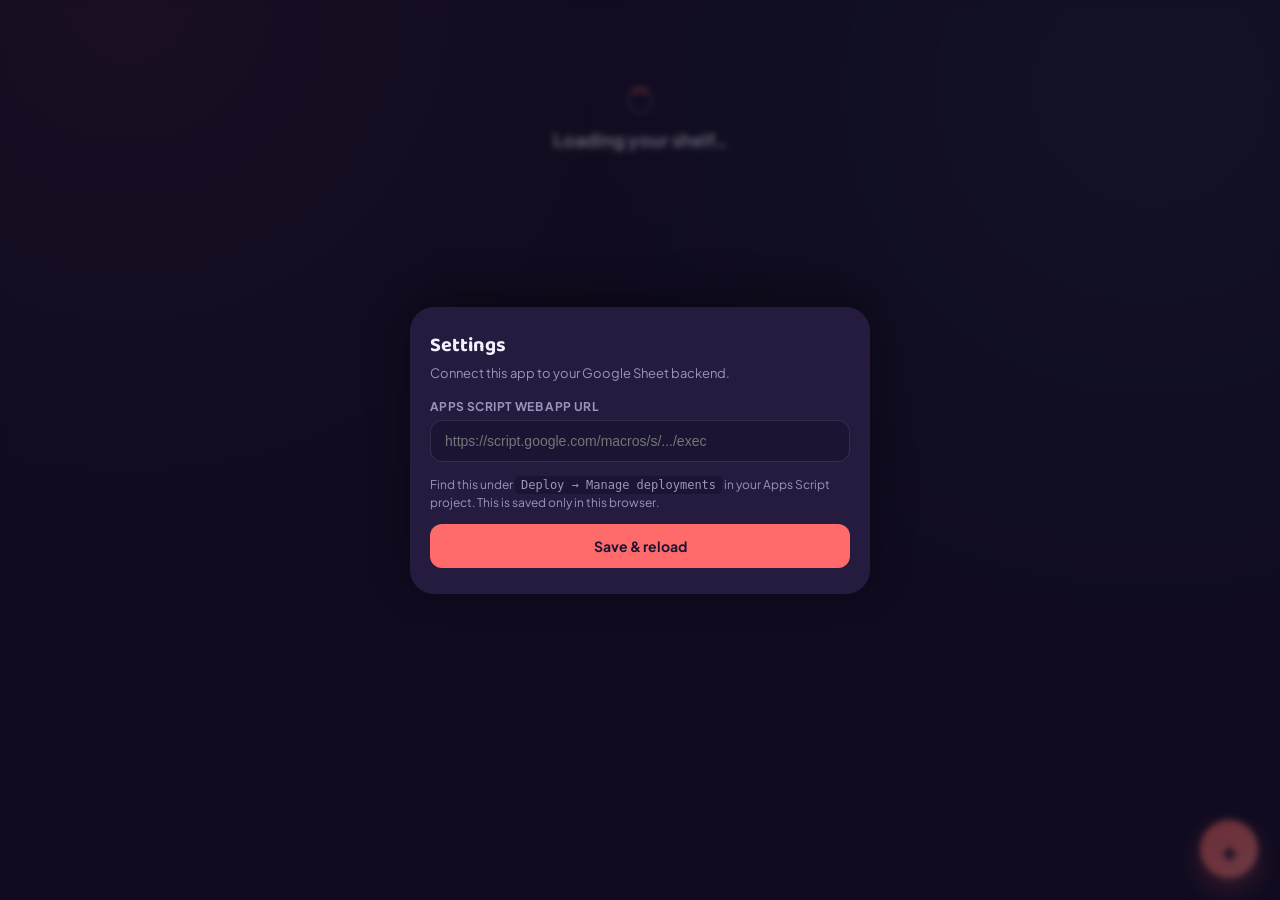
==== index.html @ b7752b21 "Add files via upload" ====
<!DOCTYPE html>
<html lang="en">
<head>
<meta charset="UTF-8">
<meta name="viewport" content="width=device-width, initial-scale=1.0, maximum-scale=1">
<title>Shelf — Manga Tracker</title>
<link rel="preconnect" href="https://fonts.googleapis.com">
<link href="https://fonts.googleapis.com/css2?family=Baloo+2:wght@600;700;800&family=Plus+Jakarta+Sans:wght@400;500;600;700&family=Space+Mono:wght@400;700&display=swap" rel="stylesheet">
<style>
  :root{
    --ink:#1B1533;
    --surface:#241B3F;
    --surface-2:#2E2251;
    --coral:#FF6B6B;
    --gold:#FFD166;
    --teal:#4ECDC4;
    --lavender:#A78BFA;
    --paper:#F4F1FF;
    --muted:#9C93BE;
    --danger:#FF6B6B;
    --radius:20px;
    --radius-sm:12px;
    --shadow: 0 8px 24px rgba(10, 6, 30, 0.35);
  }
  *{box-sizing:border-box;}
  html,body{margin:0;padding:0;}
  body{
    background:
      radial-gradient(circle at 10% 0%, rgba(255,107,107,0.10), transparent 40%),
      radial-gradient(circle at 90% 10%, rgba(78,205,196,0.10), transparent 40%),
      var(--ink);
    color:var(--paper);
    font-family:'Plus Jakarta Sans', sans-serif;
    min-height:100vh;
    -webkit-font-smoothing:antialiased;
  }
  .display{font-family:'Baloo 2', sans-serif;}
  .mono{font-family:'Space Mono', monospace;}

  a{color:inherit;}
  button{font-family:inherit;}
  ::selection{background:var(--coral); color:var(--ink);}

  /* ---------- Main grid ---------- */
  main{ max-width:1280px; margin:0 auto; padding:28px 20px 20px; }
  .count-line{ color:var(--muted); font-size:13px; margin:6px 2px 16px; }

  .grid{
    display:grid;
    grid-template-columns:repeat(auto-fill, minmax(160px, 1fr));
    gap:18px;
  }

  .card{
    position:relative;
    background:var(--surface);
    border-radius:var(--radius);
    overflow:hidden;
    box-shadow:var(--shadow);
    cursor:pointer;
    transition: transform .16s ease, box-shadow .16s ease;
    border:1px solid rgba(255,255,255,0.04);
  }
  .card:hover{ transform:translateY(-4px); box-shadow:0 14px 30px rgba(10,6,30,0.5); }

  .cover-wrap{ position:relative; aspect-ratio:2/3; background:var(--surface-2); overflow:hidden; }
  .cover-wrap img{ width:100%; height:100%; object-fit:cover; display:block; }
  .cover-fallback{
    width:100%; height:100%; display:flex; align-items:center; justify-content:center;
    font-size:13px; color:var(--muted); text-align:center; padding:10px;
  }

  /* Folded corner status ribbon */
  .ribbon{
    position:absolute; top:10px; left:-6px; z-index:2;
    padding:4px 12px 4px 14px; font-size:11px; font-weight:700; letter-spacing:0.3px;
    color:var(--ink); border-radius:0 6px 6px 0;
    box-shadow:0 3px 8px rgba(0,0,0,0.3);
    text-transform:uppercase;
  }
  .ribbon::after{
    content:''; position:absolute; left:0; top:100%;
    border-width:6px 6px 0 0; border-style:solid;
    border-color: rgba(0,0,0,0.35) transparent transparent transparent;
  }

  /* Progress pill */
  .progress-pill{
    position:absolute; right:8px; bottom:8px; z-index:2;
    background:rgba(27,21,51,0.88); backdrop-filter:blur(4px);
    border-radius:999px; padding:5px 10px;
    font-size:12px; font-weight:700; color:var(--paper);
    display:flex; align-items:center; gap:5px;
    border:1px solid rgba(255,255,255,0.1);
  }
  .progress-pill .cur{ color:var(--gold); }
  .progress-pill .sep{ color:var(--muted); }

  /* Last-updated badge */
  .updated-tag{
    position:absolute; top:8px; right:8px; z-index:2;
    background:rgba(27,21,51,0.75); backdrop-filter:blur(4px);
    border-radius:999px; padding:4px 9px;
    font-size:10.5px; font-weight:600; color:var(--muted);
    border:1px solid rgba(255,255,255,0.08);
  }

  /* New-chapter glow — signature element. When a manga has an unread
     chapter waiting (Latest Chapter ahead of Current Chapter), the
     whole card gets a soft gold halo that breathes gently, plus a
     slow diagonal light sweep drifting across the artwork. */
  .card.has-new{
    animation: halo-pulse 3.2s ease-in-out infinite;
  }
  @keyframes halo-pulse{
    0%, 100%{ box-shadow: var(--shadow), 0 0 0 2px rgba(255,209,102,0.55), 0 0 18px 2px rgba(255,209,102,0.25); }
    50%{ box-shadow: var(--shadow), 0 0 0 2px rgba(255,209,102,0.85), 0 0 30px 8px rgba(255,209,102,0.45); }
  }
  .cover-wrap.has-new::after{
    content:'';
    position:absolute; inset:0; z-index:2;
    background: linear-gradient(115deg, transparent 40%, rgba(255,255,255,0.35) 50%, transparent 60%);
    background-size: 250% 250%;
    animation: sweep 3.2s ease-in-out infinite;
    mix-blend-mode: overlay;
  }
  @keyframes sweep{
    0%{ background-position: 200% 0%; }
    60%, 100%{ background-position: -50% 0%; }
  }

  .card-body{ padding:12px 12px 14px; }
  .card-title{ font-size:14px; font-weight:600; line-height:1.3; margin:0 0 4px;
    display:-webkit-box; -webkit-line-clamp:2; -webkit-box-orient:vertical; overflow:hidden; }
  .card-meta{ font-size:11.5px; color:var(--muted); display:flex; align-items:center; gap:6px; }

  @media (prefers-reduced-motion: reduce){
    .card, .card.has-new, .cover-wrap.has-new::after{ transition:none; animation:none; }
  }

  /* ---------- Empty / loading / error states ---------- */
  .state{
    grid-column:1/-1; text-align:center; padding:60px 20px; color:var(--muted);
  }
  .state h3{ color:var(--paper); font-size:18px; margin:14px 0 6px; }
  .state p{ font-size:14px; max-width:360px; margin:0 auto; }
  .spinner{
    width:26px; height:26px; border-radius:999px;
    border:3px solid rgba(255,255,255,0.15); border-top-color:var(--coral);
    animation:spin .7s linear infinite; margin:0 auto;
  }
  @keyframes spin{ to{ transform:rotate(360deg); } }

  /* ---------- FAB ---------- */
  .fab-stack{
    position:fixed; right:22px; bottom:22px; z-index:50;
    display:flex; flex-direction:column; align-items:center; gap:12px;
  }
  .fab{
    width:58px; height:58px; border-radius:999px; border:none;
    background:linear-gradient(135deg, var(--coral), #ff8a8a);
    color:var(--ink); font-size:28px; font-weight:800;
    display:flex; align-items:center; justify-content:center;
    cursor:pointer; box-shadow:0 10px 26px rgba(255,107,107,0.45);
    transition: transform .2s ease;
  }
  .fab:hover{ transform:scale(1.06); }
  .fab:active{ transform:scale(0.96); }
  .fab-stack.open .fab{ transform:rotate(45deg); }
  .fab-stack.open .fab:hover{ transform:rotate(45deg) scale(1.06); }

  .fab-sub{
    width:46px; height:46px; border-radius:999px; border:none;
    background:var(--surface-2); color:var(--paper);
    display:flex; align-items:center; justify-content:center;
    cursor:pointer; box-shadow:var(--shadow);
    opacity:0; transform:translateY(14px) scale(0.7);
    pointer-events:none; transition: all .18s ease;
  }
  .fab-sub:hover{ background:var(--lavender); color:var(--ink); }
  .fab-sub-add{ background:var(--coral); color:var(--ink); }
  .fab-sub-add:hover{ background:#ff8a8a; color:var(--ink); }
  .fab-stack.open .fab-sub{ opacity:1; transform:translateY(0) scale(1); pointer-events:auto; }
  .fab-stack.open #fabAdd{ transition-delay:.02s; }
  .fab-stack.open #fabReload{ transition-delay:.06s; }
  .fab-stack.open #fabSettings{ transition-delay:.1s; }

  /* ---------- Modal / drawer shared ---------- */
  .overlay{
    position:fixed; inset:0; background:rgba(10,6,20,0.6); backdrop-filter:blur(3px);
    z-index:100; display:flex; align-items:flex-end; justify-content:center;
    opacity:0; pointer-events:none; transition:opacity .2s ease;
  }
  .overlay.open{ opacity:1; pointer-events:auto; }
  @media (min-width:640px){ .overlay{ align-items:center; } }

  .sheet{
    background:var(--surface); width:100%; max-width:460px;
    border-radius:24px 24px 0 0; padding:22px 20px 26px;
    transform:translateY(30px); transition:transform .22s ease;
    max-height:88vh; overflow-y:auto;
    box-shadow:0 -10px 40px rgba(0,0,0,0.4);
  }
  @media (min-width:640px){ .sheet{ border-radius:24px; transform:translateY(10px); } }
  .overlay.open .sheet{ transform:translateY(0); }

  .sheet-handle{ width:40px; height:4px; background:rgba(255,255,255,0.15); border-radius:99px; margin:0 auto 16px; }
  @media (min-width:640px){ .sheet-handle{ display:none; } }

  .sheet h2{ font-family:'Baloo 2', sans-serif; font-size:20px; margin:0 0 4px; }
  .sheet .sub{ color:var(--muted); font-size:13px; margin:0 0 18px; }

  .field{ margin-bottom:14px; }
  .field label{ font-size:12px; font-weight:700; color:var(--muted); text-transform:uppercase; letter-spacing:0.4px; display:block; margin-bottom:6px; }
  .field input, .field select{
    width:100%; padding:12px 14px; border-radius:var(--radius-sm);
    border:1px solid rgba(255,255,255,0.1); background:var(--ink); color:var(--paper);
    font-size:14px; outline:none;
  }
  .field input:focus, .field select:focus{ border-color:var(--teal); }

  .btn{
    width:100%; padding:13px; border-radius:var(--radius-sm); border:none;
    font-weight:700; font-size:14px; cursor:pointer; transition:transform .12s ease, opacity .12s ease;
  }
  .btn:active{ transform:scale(0.98); }
  .btn-primary{ background:var(--coral); color:var(--ink); }
  .btn-ghost{ background:transparent; color:var(--muted); margin-top:8px; }
  .btn:disabled{ opacity:0.5; cursor:not-allowed; }
  .btn.loading{ position:relative; color:transparent !important; }
  .btn.loading::after{
    content:''; position:absolute; left:50%; top:50%; width:16px; height:16px; margin:-8px 0 0 -8px;
    border-radius:999px; border:2px solid rgba(0,0,0,0.25); border-top-color:var(--ink);
    animation:spin .6s linear infinite;
  }

  .inline-msg{ font-size:12.5px; padding:10px 12px; border-radius:10px; margin-bottom:14px; }
  .inline-msg.error{ background:rgba(255,107,107,0.12); color:#ffb3b3; border:1px solid rgba(255,107,107,0.3); }
  .inline-msg.info{ background:rgba(78,205,196,0.12); color:#a9ecE6; border:1px solid rgba(78,205,196,0.25); }

  /* Detail drawer specifics */
  .detail-head{ display:flex; gap:14px; margin-bottom:18px; }
  .detail-cover{ width:80px; height:120px; border-radius:12px; object-fit:cover; background:var(--surface-2); flex-shrink:0; }
  .detail-title{ font-size:17px; font-weight:700; margin:0 0 6px; }
  .detail-link{ font-size:12.5px; color:var(--teal); text-decoration:none; word-break:break-all; }

  .stepper{
    display:flex; align-items:center; justify-content:center; gap:16px;
    background:var(--ink); border-radius:16px; padding:16px; margin-bottom:14px;
  }
  .step-btn{
    width:44px; height:44px; border-radius:999px; border:none; background:var(--surface-2); color:var(--paper);
    font-size:20px; font-weight:700; cursor:pointer; display:flex; align-items:center; justify-content:center;
    transition: background .12s ease, transform .1s ease;
  }
  .step-btn:hover:not(:disabled){ background:var(--lavender); color:var(--ink); }
  .step-btn:active:not(:disabled){ transform:scale(0.92); }
  .step-btn:disabled{ opacity:0.3; cursor:not-allowed; }
  .step-value{ text-align:center; }
  .step-value input{
    width:64px; text-align:center; background:transparent; border:none; color:var(--gold);
    font-family:'Space Mono', monospace; font-size:26px; font-weight:700; outline:none;
    -moz-appearance:textfield;
  }
  .step-value input::-webkit-outer-spin-button,
  .step-value input::-webkit-inner-spin-button{
    -webkit-appearance:none; margin:0;
  }
  .step-value .of{ color:var(--muted); font-family:'Space Mono', monospace; font-size:15px; }
  .caught-up-tag{ text-align:center; font-size:12px; color:var(--gold); font-weight:700; margin-bottom:14px; display:none; align-items:center; justify-content:center; gap:5px; }
  .caught-up-tag.show{ display:flex; }

  .status-grid{ display:grid; grid-template-columns:repeat(2,1fr); gap:8px; margin-bottom:18px; }
  .status-opt{
    padding:10px; border-radius:12px; text-align:center; font-size:12.5px; font-weight:700;
    background:var(--ink); border:1px solid rgba(255,255,255,0.06); cursor:pointer; color:var(--muted);
  }
  .status-opt.active{ color:var(--ink); }

  /* Toast */
  .toast{
    position:fixed; left:50%; bottom:24px; transform:translate(-50%, 20px);
    background:var(--paper); color:var(--ink); padding:12px 20px; border-radius:999px;
    font-size:13.5px; font-weight:600; box-shadow:0 10px 26px rgba(0,0,0,0.35);
    z-index:200; opacity:0; pointer-events:none; transition:all .25s ease;
  }
  .toast.show{ opacity:1; transform:translate(-50%, 0); }

  .settings-note{ font-size:12px; color:var(--muted); line-height:1.5; }
  .settings-note code{ background:var(--ink); padding:2px 6px; border-radius:5px; }
</style>
</head>
<body>

<main>
  <div class="grid" id="grid">
    <div class="state"><div class="spinner"></div><h3>Loading your shelf…</h3></div>
  </div>
</main>

<div class="fab-stack" id="fabStack">
  <button class="fab-sub" id="fabSettings" title="Settings">
    <svg width="18" height="18" viewBox="0 0 24 24" fill="none" stroke="currentColor" stroke-width="2"><circle cx="12" cy="12" r="3"/><path d="M19.4 15a1.65 1.65 0 00.33 1.82l.06.06a2 2 0 11-2.83 2.83l-.06-.06a1.65 1.65 0 00-1.82-.33 1.65 1.65 0 00-1 1.51V21a2 2 0 01-4 0v-.09A1.65 1.65 0 009 19.4a1.65 1.65 0 00-1.82.33l-.06.06a2 2 0 11-2.83-2.83l.06-.06A1.65 1.65 0 004.6 15a1.65 1.65 0 00-1.51-1H3a2 2 0 010-4h.09A1.65 1.65 0 004.6 9a1.65 1.65 0 00-.33-1.82l-.06-.06a2 2 0 112.83-2.83l.06.06A1.65 1.65 0 009 4.6a1.65 1.65 0 001-1.51V3a2 2 0 014 0v.09A1.65 1.65 0 0015 4.6a1.65 1.65 0 001.82-.33l.06-.06a2 2 0 112.83 2.83l-.06.06A1.65 1.65 0 0019.4 9c.36.14.68.36.95.63"/></svg>
  </button>
  <button class="fab-sub" id="fabReload" title="Reload">
    <svg width="18" height="18" viewBox="0 0 24 24" fill="none" stroke="currentColor" stroke-width="2"><path d="M23 4v6h-6"/><path d="M1 20v-6h6"/><path d="M3.51 9a9 9 0 0114.85-3.36L23 10M1 14l4.64 4.36A9 9 0 0020.49 15"/></svg>
  </button>
  <button class="fab-sub fab-sub-add" id="fabAdd" title="Add manga">
    <svg width="20" height="20" viewBox="0 0 24 24" fill="none" stroke="currentColor" stroke-width="2.5"><line x1="12" y1="5" x2="12" y2="19"/><line x1="5" y1="12" x2="19" y2="12"/></svg>
  </button>
  <button class="fab" id="mainFab" title="Menu">+</button>
</div>

<!-- Add Manga Sheet -->
<div class="overlay" id="addOverlay">
  <div class="sheet">
    <div class="sheet-handle"></div>
    <h2 class="display">Add to shelf</h2>
    <p class="sub">Paste the manga's page URL — title, cover, and latest chapter fill in automatically.</p>
    <div id="addError"></div>
    <div class="field">
      <label>Manga URL</label>
      <input id="addUrlInput" type="url" placeholder="https://example.com/manga/title">
    </div>
    <button class="btn btn-primary" id="addSubmitBtn">Add manga</button>
    <button class="btn btn-ghost" id="addCancelBtn">Cancel</button>
  </div>
</div>

<!-- Detail Sheet -->
<div class="overlay" id="detailOverlay">
  <div class="sheet">
    <div class="sheet-handle"></div>
    <div class="detail-head">
      <img class="detail-cover" id="detailCover" src="" alt="">
      <div>
        <h2 class="detail-title" id="detailTitle"></h2>
        <div class="card-meta" id="detailMeta" style="margin-bottom:8px;"></div>
        <a class="detail-link" id="detailLink" href="#" target="_blank" rel="noopener">Open source page ↗</a>
      </div>
    </div>

    <div class="caught-up-tag" id="caughtUpTag">
      <svg width="14" height="14" viewBox="0 0 24 24" fill="none" stroke="currentColor" stroke-width="3" stroke-linecap="round" stroke-linejoin="round"><polyline points="20 6 9 17 4 12"/></svg>
      All caught up
    </div>

    <div class="stepper">
      <button class="step-btn" id="decBtn">−</button>
      <div class="step-value">
        <input id="curInput" class="mono" type="number" min="0" inputmode="numeric">
        <div class="of mono" id="ofLatest">/ 0</div>
      </div>
      <button class="step-btn" id="incBtn">+</button>
    </div>

    <div class="field" style="margin-bottom:10px;">
      <label>Status</label>
      <div class="status-grid" id="statusGrid"></div>
    </div>

    <div id="detailMsg"></div>
    <button class="btn btn-ghost" id="detailCloseBtn">Close</button>
  </div>
</div>

<!-- Settings Sheet -->
<div class="overlay" id="settingsOverlay">
  <div class="sheet">
    <div class="sheet-handle"></div>
    <h2 class="display">Settings</h2>
    <p class="sub">Connect this app to your Google Sheet backend.</p>
    <div class="field">
      <label>Apps Script Web App URL</label>
      <input id="apiUrlInput" type="url" placeholder="https://script.google.com/macros/s/.../exec">
    </div>
    <p class="settings-note">Find this under <code>Deploy → Manage deployments</code> in your Apps Script project. This is saved only in this browser.</p>
    <button class="btn btn-primary" id="saveApiBtn">Save & reload</button>
    <button class="btn btn-ghost" id="settingsCloseBtn">Close</button>
  </div>
</div>

<div class="toast" id="toast"></div>

<script>
/* ============ Config ============ */
const STORAGE_KEY = 'shelf_api_url';
let API_URL = localStorage.getItem(STORAGE_KEY) || '';

const STATUS_COLORS = {
  'reading':   { bg: 'var(--coral)',    key:'reading'   },
  'completed': { bg: 'var(--gold)',     key:'completed' },
  'on hold':   { bg: 'var(--lavender)', key:'on hold'   },
  'dropped':   { bg: '#6b6280',         key:'dropped'   },
  'plan to read': { bg: 'var(--teal)',  key:'plan to read' },
};
const STATUS_ORDER = ['reading','plan to read','on hold','completed','dropped'];
function statusColor(status){
  const key = (status || '').toLowerCase().trim();
  return STATUS_COLORS[key]?.bg || '#6b6280';
}
function statusLabel(status){
  return (status || 'Unsorted').trim() || 'Unsorted';
}

/* ============ State ============ */
let allManga = [];
let currentDetailId = null;

/* ============ DOM refs ============ */
const grid = document.getElementById('grid');
const toast = document.getElementById('toast');

/* ============ Helpers ============ */
function showToast(msg){
  toast.textContent = msg;
  toast.classList.add('show');
  clearTimeout(showToast._t);
  showToast._t = setTimeout(()=> toast.classList.remove('show'), 2600);
}

function escapeHtml(str){
  return (str ?? '').toString().replace(/[&<>"']/g, c => ({'&':'&amp;','<':'&lt;','>':'&gt;','"':'&quot;',"'":'&#39;'}[c]));
}

function formatRelativeTime(value){
  if(!value) return '';
  const then = new Date(value);
  if(isNaN(then.getTime())) return '';
  const diffMs = Date.now() - then.getTime();
  const mins = Math.floor(diffMs / 60000);
  if(mins < 1) return 'just now';
  if(mins < 60) return `${mins}m ago`;
  const hrs = Math.floor(mins / 60);
  if(hrs < 24) return `${hrs}h ago`;
  const days = Math.floor(hrs / 24);
  if(days < 7) return `${days}d ago`;
  return then.toLocaleDateString(undefined, { month:'short', day:'numeric' });
}

async function apiGet(){
  const res = await fetch(API_URL, { method:'GET' });
  const json = await res.json();
  if(!json.success) throw new Error(json.error || 'Failed to load data');
  return json.data;
}

async function apiPost(payload){
  const res = await fetch(API_URL, {
    method:'POST',
    headers:{ 'Content-Type':'text/plain;charset=utf-8' },
    body: JSON.stringify(payload)
  });
  const json = await res.json();
  if(!json.success) throw new Error(json.error || 'Request failed');
  return json.data;
}

/* ============ Rendering ============ */
function render(){
  const filtered = allManga;

  if(filtered.length === 0){
    grid.innerHTML = `<div class="state">
      <div style="font-size:36px;">🗂️</div>
      <h3>Your shelf is empty</h3>
      <p>Tap the + button to add your first manga by pasting its URL.</p>
    </div>`;
    return;
  }

  grid.innerHTML = filtered.map(cardHtml).join('');
  grid.querySelectorAll('.card').forEach(el => {
    el.addEventListener('click', () => openDetail(el.dataset.id));
  });
}

function cardHtml(m){
  const id = m['ID'];
  const title = m['Title'] || 'Untitled';
  const cover = m['Cover Image URL'] || '';
  const status = statusLabel(m['Status']);
  const cur = parseFloat(m['Current Chapter']) || 0;
  const latest = parseFloat(m['Latest Chapter']) || 0;
  const hasNew = latest > 0 && latest > cur;
  const type = m['Type'] || '';
  const updatedLabel = formatRelativeTime(m['Last Updated']);

  return `
  <div class="card ${hasNew ? 'has-new' : ''}" data-id="${escapeHtml(id)}">
    <div class="cover-wrap ${hasNew ? 'has-new' : ''}">
      ${cover ? `<img src="${escapeHtml(cover)}" loading="lazy" alt="${escapeHtml(title)}" onerror="this.parentElement.innerHTML='<div class=\\'cover-fallback\\'>${escapeHtml(title)}</div>'">`
              : `<div class="cover-fallback">${escapeHtml(title)}</div>`}
      <div class="ribbon" style="background:${statusColor(status)}">${escapeHtml(status)}</div>
      ${updatedLabel ? `<div class="updated-tag">${escapeHtml(updatedLabel)}</div>` : ''}
      <div class="progress-pill mono"><span class="cur">${cur}</span><span class="sep">/</span><span>${latest || '?'}</span></div>
    </div>
    <div class="card-body">
      <p class="card-title">${escapeHtml(title)}</p>
      <div class="card-meta">${escapeHtml(type)}</div>
    </div>
  </div>`;
}

/* ============ Data loading ============ */
async function loadData(showSpinner = true){
  if(!API_URL){ openSettings(true); return; }
  if(showSpinner){
    grid.innerHTML = `<div class="state"><div class="spinner"></div><h3>Loading your shelf…</h3></div>`;
  }
  try{
    allManga = await apiGet();
    render();
  }catch(err){
    grid.innerHTML = `<div class="state">
      <div style="font-size:36px;">⚠️</div>
      <h3>Couldn't load your shelf</h3>
      <p>${escapeHtml(err.message)}. Check your Web App URL in Settings and try again.</p>
    </div>`;
  }
}

/* ============ Add Manga ============ */
const addOverlay = document.getElementById('addOverlay');
const addUrlInput = document.getElementById('addUrlInput');
const addSubmitBtn = document.getElementById('addSubmitBtn');
const addError = document.getElementById('addError');

const fabStack = document.getElementById('fabStack');

document.getElementById('mainFab').addEventListener('click', () => {
  fabStack.classList.toggle('open');
});

document.getElementById('fabAdd').addEventListener('click', () => {
  fabStack.classList.remove('open');
  addUrlInput.value = '';
  addError.innerHTML = '';
  addOverlay.classList.add('open');
  setTimeout(()=>addUrlInput.focus(), 200);
});

document.getElementById('fabReload').addEventListener('click', () => {
  fabStack.classList.remove('open');
  loadData(true);
});

document.getElementById('fabSettings').addEventListener('click', () => {
  fabStack.classList.remove('open');
  openSettings(false);
});

// Tapping anywhere outside the stack closes it
document.addEventListener('click', (e) => {
  if(fabStack.classList.contains('open') && !fabStack.contains(e.target)){
    fabStack.classList.remove('open');
  }
});
document.getElementById('addCancelBtn').addEventListener('click', () => addOverlay.classList.remove('open'));
addOverlay.addEventListener('click', (e) => { if(e.target === addOverlay) addOverlay.classList.remove('open'); });

addSubmitBtn.addEventListener('click', async () => {
  const url = addUrlInput.value.trim();
  addError.innerHTML = '';
  if(!url){ addError.innerHTML = `<div class="inline-msg error">Paste a manga URL first.</div>`; return; }

  addSubmitBtn.classList.add('loading');
  addSubmitBtn.disabled = true;
  try{
    await apiPost({ action:'addManga', url });
    addOverlay.classList.remove('open');
    showToast('Added to your shelf');
    await loadData(false);
  }catch(err){
    addError.innerHTML = `<div class="inline-msg error">${escapeHtml(err.message)}</div>`;
  }finally{
    addSubmitBtn.classList.remove('loading');
    addSubmitBtn.disabled = false;
  }
});

/* ============ Detail / Progress ============ */
const detailOverlay = document.getElementById('detailOverlay');
const curInput = document.getElementById('curInput');
const ofLatest = document.getElementById('ofLatest');
const decBtn = document.getElementById('decBtn');
const incBtn = document.getElementById('incBtn');
const caughtUpTag = document.getElementById('caughtUpTag');
const statusGrid = document.getElementById('statusGrid');
const detailMsg = document.getElementById('detailMsg');

function openDetail(id){
  const m = allManga.find(x => x['ID'].toString() === id.toString());
  if(!m) return;
  currentDetailId = m['ID'];

  document.getElementById('detailCover').src = m['Cover Image URL'] || '';
  document.getElementById('detailTitle').textContent = m['Title'] || 'Untitled';
  document.getElementById('detailMeta').textContent = m['Type'] || '';
  const link = document.getElementById('detailLink');
  link.href = m['URL'] || '#';

  const cur = parseFloat(m['Current Chapter']) || 0;
  const latest = parseFloat(m['Latest Chapter']) || 0;
  curInput.value = cur;
  curInput.dataset.latest = latest;
  ofLatest.textContent = `/ ${latest || '?'}`;
  updateCaughtUpTag(cur, latest);
  incBtn.disabled = latest > 0 && cur >= latest;
  decBtn.disabled = cur <= 0;

  renderStatusGrid(statusLabel(m['Status']));
  detailMsg.innerHTML = '';
  detailOverlay.classList.add('open');
}

function updateCaughtUpTag(cur, latest){
  caughtUpTag.classList.toggle('show', latest > 0 && cur >= latest);
}

function renderStatusGrid(active){
  const options = ['Reading','Dropped','On Hold','Completed'];
  statusGrid.innerHTML = options.map(opt => {
    const isActive = opt.toLowerCase() === active.toLowerCase();
    return `<div class="status-opt ${isActive?'active':''}" data-status="${opt}" style="${isActive ? `background:${statusColor(opt)}`:''}">${opt}</div>`;
  }).join('');
  statusGrid.querySelectorAll('.status-opt').forEach(el => {
    el.addEventListener('click', () => updateStatus(el.dataset.status));
  });
}

async function updateStatus(newStatus){
  const m = allManga.find(x => x['ID'] === currentDetailId);
  if(!m) return;
  try{
    await apiPost({ action:'updateStatus', id: currentDetailId, status: newStatus });
    m['Status'] = newStatus;
    renderStatusGrid(newStatus);
    render();
    showToast(`Marked as ${newStatus}`);
  }catch(err){
    detailMsg.innerHTML = `<div class="inline-msg error">${escapeHtml(err.message)}</div>`;
  }
}

async function pushProgress(payload){
  const m = allManga.find(x => x['ID'] === currentDetailId);
  detailMsg.innerHTML = '';
  try{
    const result = await apiPost({ action:'updateProgress', id: currentDetailId, ...payload });
    curInput.value = result.currentChapter;
    if(m) m['Current Chapter'] = result.currentChapter;
    updateCaughtUpTag(result.currentChapter, result.latestChapter);
    incBtn.disabled = result.latestChapter > 0 && result.currentChapter >= result.latestChapter;
    decBtn.disabled = result.currentChapter <= 0;
    render();
  }catch(err){
    detailMsg.innerHTML = `<div class="inline-msg error">${escapeHtml(err.message)}</div>`;
  }
}

decBtn.addEventListener('click', () => pushProgress({ delta:-1 }));
incBtn.addEventListener('click', () => pushProgress({ delta:1 }));
curInput.addEventListener('focus', () => curInput.select());
curInput.addEventListener('change', () => {
  const val = parseFloat(curInput.value);
  if(isNaN(val)) return;
  pushProgress({ currentChapter: val });
});

document.getElementById('detailCloseBtn').addEventListener('click', () => detailOverlay.classList.remove('open'));
detailOverlay.addEventListener('click', (e) => { if(e.target === detailOverlay) detailOverlay.classList.remove('open'); });

/* ============ Settings ============ */
const settingsOverlay = document.getElementById('settingsOverlay');
const apiUrlInput = document.getElementById('apiUrlInput');

function openSettings(forced){
  apiUrlInput.value = API_URL;
  settingsOverlay.classList.add('open');
  document.getElementById('settingsCloseBtn').style.display = forced ? 'none' : 'block';
}
document.getElementById('settingsCloseBtn').addEventListener('click', () => settingsOverlay.classList.remove('open'));
document.getElementById('saveApiBtn').addEventListener('click', () => {
  const val = apiUrlInput.value.trim();
  if(!val) return;
  localStorage.setItem(STORAGE_KEY, val);
  API_URL = val;
  settingsOverlay.classList.remove('open');
  loadData(true);
});

/* ============ Init ============ */
loadData(true);
</script>
</body>
</html>
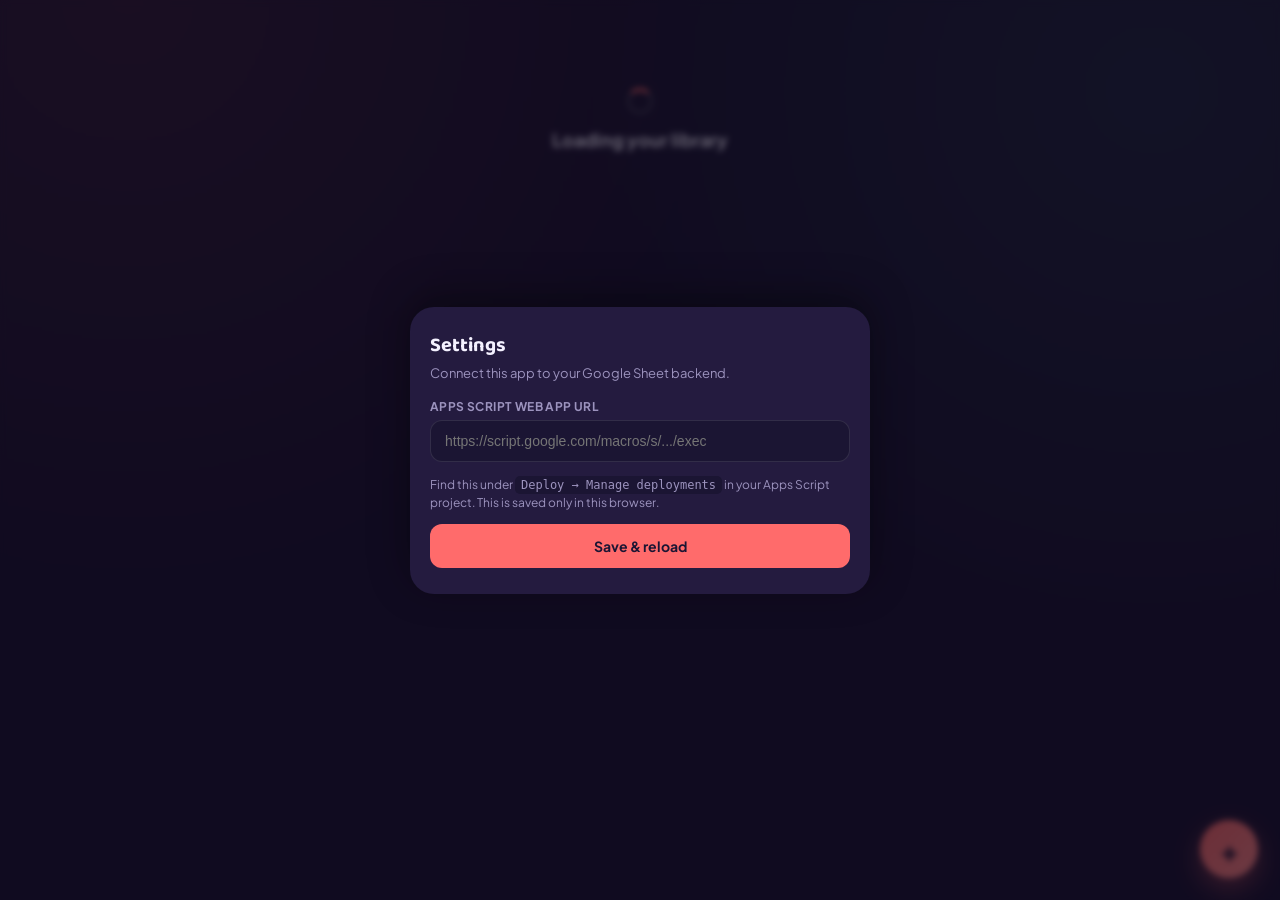
==== commit 07acecba: "Add files via upload" ====
--- a/index.html
+++ b/index.html
@@ -3,7 +3,7 @@
 <head>
 <meta charset="UTF-8">
 <meta name="viewport" content="width=device-width, initial-scale=1.0, maximum-scale=1">
-<title>Shelf — Manga Tracker</title>
+<title>Manga Tracker</title>
 <link rel="preconnect" href="https://fonts.googleapis.com">
 <link href="https://fonts.googleapis.com/css2?family=Baloo+2:wght@600;700;800&family=Plus+Jakarta+Sans:wght@400;500;600;700&family=Space+Mono:wght@400;700&display=swap" rel="stylesheet">
 <style>
@@ -294,7 +294,7 @@
 
 <main>
   <div class="grid" id="grid">
-    <div class="state"><div class="spinner"></div><h3>Loading your shelf…</h3></div>
+    <div class="state"><div class="spinner"></div><h3>Loading your library</h3></div>
   </div>
 </main>
 
@@ -315,7 +315,7 @@
 <div class="overlay" id="addOverlay">
   <div class="sheet">
     <div class="sheet-handle"></div>
-    <h2 class="display">Add to shelf</h2>
+    <h2 class="display">Add to library</h2>
     <p class="sub">Paste the manga's page URL — title, cover, and latest chapter fill in automatically.</p>
     <div id="addError"></div>
     <div class="field">
@@ -463,7 +463,7 @@
   if(filtered.length === 0){
     grid.innerHTML = `<div class="state">
       <div style="font-size:36px;">🗂️</div>
-      <h3>Your shelf is empty</h3>
+      <h3>Your library is empty</h3>
       <p>Tap the + button to add your first manga by pasting its URL.</p>
     </div>`;
     return;
@@ -506,7 +506,7 @@
 async function loadData(showSpinner = true){
   if(!API_URL){ openSettings(true); return; }
   if(showSpinner){
-    grid.innerHTML = `<div class="state"><div class="spinner"></div><h3>Loading your shelf…</h3></div>`;
+    grid.innerHTML = `<div class="state"><div class="spinner"></div><h3>Loading your library…</h3></div>`;
   }
   try{
     allManga = await apiGet();
@@ -514,7 +514,7 @@
   }catch(err){
     grid.innerHTML = `<div class="state">
       <div style="font-size:36px;">⚠️</div>
-      <h3>Couldn't load your shelf</h3>
+      <h3>Couldn't load your library</h3>
       <p>${escapeHtml(err.message)}. Check your Web App URL in Settings and try again.</p>
     </div>`;
   }
@@ -569,7 +569,7 @@
   try{
     await apiPost({ action:'addManga', url });
     addOverlay.classList.remove('open');
-    showToast('Added to your shelf');
+    showToast('Added to your library');
     await loadData(false);
   }catch(err){
     addError.innerHTML = `<div class="inline-msg error">${escapeHtml(err.message)}</div>`;
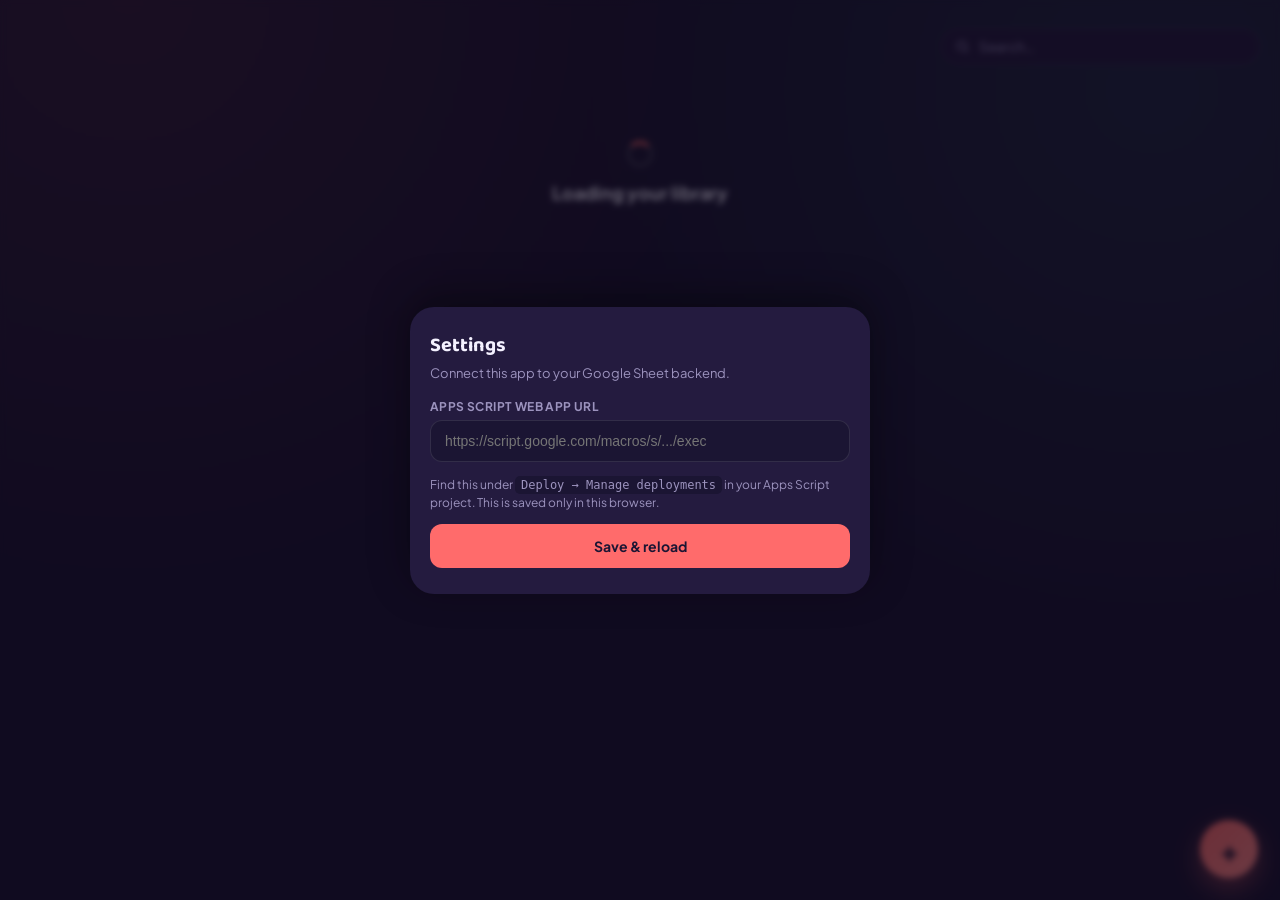
==== commit 53c5c51f: "Add files via upload" ====
--- a/index.html
+++ b/index.html
@@ -41,9 +41,91 @@
   button{font-family:inherit;}
   ::selection{background:var(--coral); color:var(--ink);}
 
+  /* ---------- Recently Updated (horizontal strip) ---------- */
+  .hot-section{
+    background:var(--surface); border-radius:var(--radius);
+    margin-bottom:22px; overflow:hidden; border:1px solid rgba(255,255,255,0.04);
+  }
+  .hot-header{
+    display:flex; align-items:center; gap:8px;
+    padding:12px 16px; background:var(--surface-2);
+  }
+  .hot-icon{ font-size:16px; }
+  .hot-title{ font-size:15px; font-weight:700; margin-right:auto; }
+  .hot-more{
+    background:none; border:none; color:var(--muted);
+    font-size:12.5px; font-weight:600; cursor:pointer; padding:4px 6px;
+  }
+  .hot-more:hover{ color:var(--paper); }
+
+  .hot-row{
+    display:grid;
+    grid-template-columns:repeat(auto-fill, minmax(130px, 1fr));
+    gap:14px; padding:16px;
+  }
+
+  .hot-card{
+    cursor:pointer;
+    border-radius:var(--radius);
+  }
+  .hot-cover{
+    width:100%; aspect-ratio:2/3; border-radius:var(--radius); overflow:hidden;
+    background:var(--surface-2); position:relative;
+    box-shadow:0 6px 16px rgba(0,0,0,0.3);
+    transition: transform .15s ease;
+  }
+  .hot-card:hover .hot-cover{ transform:translateY(-3px); }
+  .hot-cover img{ width:100%; height:100%; object-fit:cover; display:block; }
+  .hot-cover .cover-fallback{ font-size:11px; }
+  .hot-overlay{
+    position:absolute; left:0; right:0; bottom:0; z-index:2;
+    background:linear-gradient(to top, rgba(0,0,0,0.88) 15%, rgba(0,0,0,0.5) 55%, transparent);
+    padding:22px 9px 9px;
+  }
+  .hot-overlay-title{
+    color:var(--paper); font-size:12.5px; font-weight:700; line-height:1.25;
+    margin:0 0 3px;
+    display:-webkit-box; -webkit-line-clamp:2; -webkit-box-orient:vertical; overflow:hidden;
+  }
+  .hot-overlay-chapter{
+    color:var(--gold); font-size:11.5px; font-weight:700;
+  }
+  .hot-card.hot-hidden{ display:none; }
+
+  .filters{
+    display:flex; gap:8px; flex-wrap:wrap; align-items:center;
+    margin-bottom:4px;
+  }
+  .chip-row{ display:flex; gap:8px; flex-wrap:wrap; flex:1; }
+  .chip{
+    padding:7px 14px; border-radius:999px; font-size:13px; font-weight:600;
+    background:var(--surface); border:1px solid rgba(255,255,255,0.06);
+    color:var(--muted); cursor:pointer; white-space:nowrap;
+    transition: all .12s ease;
+    user-select:none;
+  }
+  .chip:hover{ color:var(--paper); }
+  .chip.active{ background:var(--paper); color:var(--ink); border-color:var(--paper); }
+  .chip .dot{ display:inline-block; width:7px; height:7px; border-radius:999px; margin-right:6px; }
+
+  .search-inline{
+    flex:1 1 220px; display:flex; align-items:center; gap:7px;
+    background:var(--surface); border:1px solid rgba(255,255,255,0.08);
+    border-radius:999px; padding:8px 14px; color:var(--muted);
+    width:auto; max-width:320px; min-width:0;
+  }
+  .search-inline:focus-within{ border-color:var(--teal); }
+  .search-inline svg{ flex-shrink:0; }
+  .search-inline input{
+    flex:1; min-width:0; background:none; border:none; outline:none;
+    color:var(--paper); font-size:13.5px; font-family:inherit;
+  }
+  .search-inline input::placeholder{ color:var(--muted); }
+
+  .count-line{ color:var(--muted); font-size:13px; margin:6px 2px 16px; }
+
   /* ---------- Main grid ---------- */
   main{ max-width:1280px; margin:0 auto; padding:28px 20px 20px; }
-  .count-line{ color:var(--muted); font-size:13px; margin:6px 2px 16px; }
 
   .grid{
     display:grid;
@@ -109,14 +191,14 @@
      chapter waiting (Latest Chapter ahead of Current Chapter), the
      whole card gets a soft gold halo that breathes gently, plus a
      slow diagonal light sweep drifting across the artwork. */
-  .card.has-new{
+  .card.has-new, .hot-card.has-new{
     animation: halo-pulse 3.2s ease-in-out infinite;
   }
   @keyframes halo-pulse{
     0%, 100%{ box-shadow: var(--shadow), 0 0 0 2px rgba(255,209,102,0.55), 0 0 18px 2px rgba(255,209,102,0.25); }
     50%{ box-shadow: var(--shadow), 0 0 0 2px rgba(255,209,102,0.85), 0 0 30px 8px rgba(255,209,102,0.45); }
   }
-  .cover-wrap.has-new::after{
+  .cover-wrap.has-new::after, .hot-cover.has-new::after{
     content:'';
     position:absolute; inset:0; z-index:2;
     background: linear-gradient(115deg, transparent 40%, rgba(255,255,255,0.35) 50%, transparent 60%);
@@ -135,7 +217,7 @@
   .card-meta{ font-size:11.5px; color:var(--muted); display:flex; align-items:center; gap:6px; }
 
   @media (prefers-reduced-motion: reduce){
-    .card, .card.has-new, .cover-wrap.has-new::after{ transition:none; animation:none; }
+    .card, .card.has-new, .hot-card.has-new, .cover-wrap.has-new::after, .hot-cover.has-new::after{ transition:none; animation:none; }
   }
 
   /* ---------- Empty / loading / error states ---------- */
@@ -226,6 +308,33 @@
   .btn:active{ transform:scale(0.98); }
   .btn-primary{ background:var(--coral); color:var(--ink); }
   .btn-ghost{ background:transparent; color:var(--muted); margin-top:8px; }
+  .btn-danger{ background:var(--danger); color:var(--ink); }
+
+  .delete-zone{ margin:4px 0 14px; text-align:center; }
+  .delete-link-btn{
+    background:none; border:none; color:var(--muted); font-size:12.5px; font-weight:600;
+    cursor:pointer; padding:6px 8px; text-decoration:underline; text-underline-offset:2px;
+  }
+  .delete-link-btn:hover{ color:var(--danger); }
+  .delete-confirm{
+    display:none; align-items:center; justify-content:center; gap:8px;
+    background:rgba(255,107,107,0.1); border:1px solid rgba(255,107,107,0.3);
+    border-radius:var(--radius-sm); padding:10px 12px; margin-top:4px;
+  }
+  .delete-confirm.open{ display:flex; }
+  .delete-confirm span{ font-size:12.5px; color:var(--paper); margin-right:auto; }
+  .delete-confirm button{
+    flex-shrink:0; border:none; border-radius:10px; padding:8px 12px;
+    font-size:12px; font-weight:700; cursor:pointer;
+  }
+  .delete-confirm-btn{ background:var(--danger); color:var(--ink); }
+  .delete-confirm-btn.loading{ position:relative; color:transparent !important; }
+  .delete-confirm-btn.loading::after{
+    content:''; position:absolute; left:50%; top:50%; width:12px; height:12px; margin:-6px 0 0 -6px;
+    border-radius:999px; border:2px solid rgba(0,0,0,0.25); border-top-color:var(--ink);
+    animation:spin .6s linear infinite;
+  }
+  .delete-cancel-btn{ background:var(--surface-2); color:var(--muted); }
   .btn:disabled{ opacity:0.5; cursor:not-allowed; }
   .btn.loading{ position:relative; color:transparent !important; }
   .btn.loading::after{
@@ -243,6 +352,32 @@
   .detail-cover{ width:80px; height:120px; border-radius:12px; object-fit:cover; background:var(--surface-2); flex-shrink:0; }
   .detail-title{ font-size:17px; font-weight:700; margin:0 0 6px; }
   .detail-link{ font-size:12.5px; color:var(--teal); text-decoration:none; word-break:break-all; }
+  .link-row{ display:flex; align-items:center; gap:8px; flex-wrap:wrap; }
+  .link-edit-btn{
+    background:none; border:none; color:var(--muted); font-size:11.5px; font-weight:600;
+    cursor:pointer; padding:2px 4px; text-decoration:underline; text-underline-offset:2px;
+  }
+  .link-edit-btn:hover{ color:var(--paper); }
+  .link-edit-form{ display:none; gap:8px; margin-top:6px; align-items:center; }
+  .link-edit-form.open{ display:flex; }
+  .link-edit-form input{
+    flex:1; min-width:0; padding:8px 10px; border-radius:10px;
+    border:1px solid rgba(255,255,255,0.1); background:var(--ink); color:var(--paper);
+    font-size:12.5px; outline:none;
+  }
+  .link-edit-form input:focus{ border-color:var(--teal); }
+  .link-edit-form button{
+    flex-shrink:0; border:none; border-radius:10px; padding:8px 12px;
+    font-size:12px; font-weight:700; cursor:pointer;
+  }
+  .link-save-btn{ background:var(--teal); color:var(--ink); }
+  .link-cancel-btn{ background:var(--surface-2); color:var(--muted); }
+  .link-save-btn.loading{ position:relative; color:transparent !important; }
+  .link-save-btn.loading::after{
+    content:''; position:absolute; left:50%; top:50%; width:12px; height:12px; margin:-6px 0 0 -6px;
+    border-radius:999px; border:2px solid rgba(0,0,0,0.25); border-top-color:var(--ink);
+    animation:spin .6s linear infinite;
+  }
 
   .stepper{
     display:flex; align-items:center; justify-content:center; gap:16px;
@@ -288,11 +423,52 @@
 
   .settings-note{ font-size:12px; color:var(--muted); line-height:1.5; }
   .settings-note code{ background:var(--ink); padding:2px 6px; border-radius:5px; }
+
+  /* ---------- Responsive: narrow viewports ---------- */
+  @media (max-width:680px){
+    main{ padding:20px 14px 16px; }
+    .grid{ grid-template-columns:repeat(auto-fill, minmax(128px, 1fr)); gap:12px; }
+    .card-body{ padding:9px 9px 11px; }
+    .card-title{ font-size:12.5px; }
+    .card-meta{ font-size:10.5px; }
+
+    .filters{ flex-direction:column; align-items:stretch; }
+    .chip-row{ width:100%; }
+    .search-inline{ flex:1 1 auto; width:100%; max-width:none; }
+
+    .hot-row{ grid-template-columns:repeat(auto-fill, minmax(105px, 1fr)); gap:10px; padding:12px; }
+
+    .fab-stack{ right:16px; bottom:16px; }
+  }
+
+  @media (max-width:380px){
+    .grid{ grid-template-columns:repeat(auto-fill, minmax(108px, 1fr)); gap:9px; }
+    .hot-row{ grid-template-columns:repeat(auto-fill, minmax(88px, 1fr)); gap:8px; }
+    .search-inline{ padding:7px 12px; }
+    .chip{ padding:6px 11px; font-size:12px; }
+  }
 </style>
 </head>
 <body>
 
 <main>
+  <section class="hot-section" id="hotSection" style="display:none;">
+    <div class="hot-header">
+      <span class="hot-icon">🔥</span>
+      <span class="hot-title display">Recently Updated</span>
+      <button class="hot-more" id="hotMoreBtn" style="display:none;">More »</button>
+    </div>
+    <div class="hot-row" id="hotRow"></div>
+  </section>
+
+  <div class="filters">
+    <div class="chip-row" id="statusChips"></div>
+    <div class="search-inline">
+      <svg width="15" height="15" viewBox="0 0 24 24" fill="none" stroke="currentColor" stroke-width="2"><circle cx="11" cy="11" r="7"/><line x1="21" y1="21" x2="16.65" y2="16.65"/></svg>
+      <input id="searchInput" type="text" placeholder="Search…">
+    </div>
+  </div>
+  <div class="count-line" id="countLine"></div>
   <div class="grid" id="grid">
     <div class="state"><div class="spinner"></div><h3>Loading your library</h3></div>
   </div>
@@ -336,7 +512,15 @@
       <div>
         <h2 class="detail-title" id="detailTitle"></h2>
         <div class="card-meta" id="detailMeta" style="margin-bottom:8px;"></div>
-        <a class="detail-link" id="detailLink" href="#" target="_blank" rel="noopener">Open source page ↗</a>
+        <div class="link-row">
+          <a class="detail-link" id="detailLink" href="#" target="_blank" rel="noopener">Open source page ↗</a>
+          <button class="link-edit-btn" id="linkEditBtn">Change link</button>
+        </div>
+        <div class="link-edit-form" id="linkEditForm">
+          <input id="linkEditInput" type="url" placeholder="https://...">
+          <button class="link-save-btn" id="linkSaveBtn">Save</button>
+          <button class="link-cancel-btn" id="linkCancelBtn">Cancel</button>
+        </div>
       </div>
     </div>
 
@@ -357,6 +541,15 @@
     <div class="field" style="margin-bottom:10px;">
       <label>Status</label>
       <div class="status-grid" id="statusGrid"></div>
+    </div>
+
+    <div class="delete-zone">
+      <button class="delete-link-btn" id="deleteLinkBtn">Delete this manga</button>
+      <div class="delete-confirm" id="deleteConfirm">
+        <span>Delete permanently?</span>
+        <button class="delete-confirm-btn" id="deleteConfirmBtn">Delete</button>
+        <button class="delete-cancel-btn" id="deleteCancelBtn">Cancel</button>
+      </div>
     </div>
 
     <div id="detailMsg"></div>
@@ -394,7 +587,7 @@
   'dropped':   { bg: '#6b6280',         key:'dropped'   },
   'plan to read': { bg: 'var(--teal)',  key:'plan to read' },
 };
-const STATUS_ORDER = ['reading','plan to read','on hold','completed','dropped'];
+const STATUS_ORDER = ['reading','on hold','completed','dropped'];
 function statusColor(status){
   const key = (status || '').toLowerCase().trim();
   return STATUS_COLORS[key]?.bg || '#6b6280';
@@ -405,10 +598,18 @@
 
 /* ============ State ============ */
 let allManga = [];
+let activeStatus = 'all';
+let searchTerm = '';
 let currentDetailId = null;
 
 /* ============ DOM refs ============ */
 const grid = document.getElementById('grid');
+const hotSection = document.getElementById('hotSection');
+const hotRow = document.getElementById('hotRow');
+const hotMoreBtn = document.getElementById('hotMoreBtn');
+let hotExpanded = false;
+const countLine = document.getElementById('countLine');
+const statusChips = document.getElementById('statusChips');
 const toast = document.getElementById('toast');
 
 /* ============ Helpers ============ */
@@ -456,15 +657,121 @@
   return json.data;
 }
 
+const HOT_MAX_CAP = 21;
+
+function renderHotSection(){
+  const updated = allManga
+    .filter(m => m['Last Updated'])
+    .sort((a, b) => new Date(b['Last Updated']) - new Date(a['Last Updated']))
+    .slice(0, HOT_MAX_CAP);
+
+  if(updated.length === 0){
+    hotSection.style.display = 'none';
+    return;
+  }
+
+  hotSection.style.display = 'block';
+
+  // Render every eligible card into the grid; layoutHotRow() below decides
+  // how many are actually visible (exactly one row's worth, unless expanded).
+  hotRow.innerHTML = updated.map(hotCardHtml).join('');
+  hotRow.querySelectorAll('.hot-card').forEach(el => {
+    el.addEventListener('click', () => openDetail(el.dataset.id));
+  });
+
+  layoutHotRow();
+}
+
+/* Clips the hot strip to exactly one row by comparing each card's
+   offsetTop to the first card's — since the grid's column count changes
+   with viewport width, this can't be a fixed "show N cards" number.
+   Re-run on resize so collapsing the window re-clips correctly. */
+function layoutHotRow(){
+  const cards = Array.from(hotRow.querySelectorAll('.hot-card'));
+  if(cards.length === 0){ hotMoreBtn.style.display = 'none'; return; }
+
+  cards.forEach(c => c.classList.remove('hot-hidden'));
+
+  if(hotExpanded){
+    hotMoreBtn.style.display = 'none';
+    return;
+  }
+
+  const firstTop = cards[0].offsetTop;
+  let hasMore = false;
+  cards.forEach(c => {
+    if(c.offsetTop !== firstTop){
+      c.classList.add('hot-hidden');
+      hasMore = true;
+    }
+  });
+  hotMoreBtn.style.display = hasMore ? 'inline-block' : 'none';
+}
+
+let hotResizeTimer;
+window.addEventListener('resize', () => {
+  clearTimeout(hotResizeTimer);
+  hotResizeTimer = setTimeout(layoutHotRow, 150);
+});
+
+hotMoreBtn.addEventListener('click', () => {
+  hotExpanded = true;
+  layoutHotRow();
+});
+
+function hotCardHtml(m){
+  const id = m['ID'];
+  const title = m['Title'] || 'Untitled';
+  const cover = m['Cover Image URL'] || '';
+  const status = statusLabel(m['Status']);
+  const cur = parseFloat(m['Current Chapter']) || 0;
+  const latest = parseFloat(m['Latest Chapter']) || 0;
+  const hasNew = latest > 0 && latest > cur;
+  const updatedLabel = formatRelativeTime(m['Last Updated']);
+
+  return `
+  <div class="hot-card ${hasNew ? 'has-new' : ''}" data-id="${escapeHtml(id)}">
+    <div class="hot-cover ${hasNew ? 'has-new' : ''}">
+      ${cover ? `<img src="${escapeHtml(cover)}" loading="lazy" alt="${escapeHtml(title)}" onerror="this.remove()">`
+              : `<div class="cover-fallback"></div>`}
+      <div class="ribbon" style="background:${statusColor(status)}">${escapeHtml(status)}</div>
+      ${updatedLabel ? `<div class="updated-tag">${escapeHtml(updatedLabel)}</div>` : ''}
+      <div class="hot-overlay">
+        <p class="hot-overlay-title">${escapeHtml(title)}</p>
+        <div class="hot-overlay-chapter mono">Chapter ${latest}</div>
+      </div>
+    </div>
+  </div>`;
+}
+
 /* ============ Rendering ============ */
 function render(){
-  const filtered = allManga;
+  renderHotSection();
+
+  const statuses = new Set();
+  allManga.forEach(m => statuses.add(statusLabel(m['Status'])));
+
+  const orderedLabels = STATUS_ORDER.map(s => s[0].toUpperCase() + s.slice(1));
+  const extras = [...statuses].filter(s =>
+    !orderedLabels.some(o => o.toLowerCase() === s.toLowerCase()) && s.toLowerCase() !== 'unsorted'
+  );
+  const chipValues = ['all', ...orderedLabels, ...extras, ...(statuses.has('Unsorted') ? ['Unsorted'] : [])];
+
+  renderChips(chipValues, activeStatus, (val) => { activeStatus = val; render(); });
+
+  const filtered = allManga.filter(m => {
+    const matchStatus = activeStatus === 'all' || statusLabel(m['Status']).toLowerCase() === activeStatus.toLowerCase();
+    const matchSearch = !searchTerm || (m['Title'] || '').toLowerCase().includes(searchTerm.toLowerCase());
+    return matchStatus && matchSearch;
+  }).sort((a, b) => (a['Title'] || '').localeCompare(b['Title'] || '', undefined, { sensitivity: 'base' }));
+
+  countLine.textContent = `${filtered.length} title${filtered.length===1?'':'s'}`;
 
   if(filtered.length === 0){
     grid.innerHTML = `<div class="state">
       <div style="font-size:36px;">🗂️</div>
-      <h3>Your library is empty</h3>
-      <p>Tap the + button to add your first manga by pasting its URL.</p>
+      <h3>${allManga.length === 0 ? 'Your library is empty' : 'Nothing here yet'}</h3>
+      <p>${allManga.length === 0 ? 'Tap the + button to add your first manga by pasting its URL.' : 'Try a different filter.'}</p>
     </div>`;
     return;
   }
@@ -472,6 +779,19 @@
   grid.innerHTML = filtered.map(cardHtml).join('');
   grid.querySelectorAll('.card').forEach(el => {
     el.addEventListener('click', () => openDetail(el.dataset.id));
+  });
+}
+
+function renderChips(values, active, onSelect){
+  const uniq = [...new Set(values)];
+  statusChips.innerHTML = uniq.map(val => {
+    const label = val === 'all' ? 'All' : val;
+    const isActive = val.toString().toLowerCase() === active.toString().toLowerCase();
+    const dot = val !== 'all' ? `<span class="dot" style="background:${statusColor(val)}"></span>` : '';
+    return `<button class="chip ${isActive?'active':''}" data-val="${escapeHtml(val)}">${dot}${escapeHtml(label)}</button>`;
+  }).join('');
+  statusChips.querySelectorAll('.chip').forEach(el => {
+    el.addEventListener('click', () => onSelect(el.dataset.val));
   });
 }
 
@@ -599,6 +919,9 @@
   document.getElementById('detailMeta').textContent = m['Type'] || '';
   const link = document.getElementById('detailLink');
   link.href = m['URL'] || '#';
+  linkEditForm.classList.remove('open');
+  linkEditInput.value = m['URL'] || '';
+  deleteConfirm.classList.remove('open');
 
   const cur = parseFloat(m['Current Chapter']) || 0;
   const latest = parseFloat(m['Latest Chapter']) || 0;
@@ -668,6 +991,103 @@
   pushProgress({ currentChapter: val });
 });
 
+/* ============ Search ============ */
+const searchInput = document.getElementById('searchInput');
+
+searchInput.addEventListener('input', (e) => {
+  searchTerm = e.target.value;
+  render();
+});
+
+/* ============ Change source link ============ */
+const linkEditBtn = document.getElementById('linkEditBtn');
+const linkEditForm = document.getElementById('linkEditForm');
+const linkEditInput = document.getElementById('linkEditInput');
+const linkSaveBtn = document.getElementById('linkSaveBtn');
+const linkCancelBtn = document.getElementById('linkCancelBtn');
+
+linkEditBtn.addEventListener('click', () => {
+  linkEditForm.classList.add('open');
+  setTimeout(() => { linkEditInput.focus(); linkEditInput.select(); }, 50);
+});
+
+linkCancelBtn.addEventListener('click', () => {
+  linkEditForm.classList.remove('open');
+});
+
+linkSaveBtn.addEventListener('click', async () => {
+  const newUrl = linkEditInput.value.trim();
+  if(!newUrl){ return; }
+  const m = allManga.find(x => x['ID'] === currentDetailId);
+  linkSaveBtn.classList.add('loading');
+  linkSaveBtn.disabled = true;
+  try{
+    const result = await apiPost({ action:'updateUrl', id: currentDetailId, url: newUrl });
+    if(m){
+      m['URL'] = result.url;
+      if(result.metadataRefreshed){
+        if(result.title) m['Title'] = result.title;
+        if(result.type) m['Type'] = result.type;
+        if(result.coverImage) m['Cover Image URL'] = result.coverImage;
+        m['Latest Chapter'] = result.latestChapter;
+      }
+    }
+    document.getElementById('detailLink').href = result.url;
+    if(result.metadataRefreshed && m){
+      document.getElementById('detailCover').src = m['Cover Image URL'] || '';
+      document.getElementById('detailTitle').textContent = m['Title'] || 'Untitled';
+      document.getElementById('detailMeta').textContent = m['Type'] || '';
+      const latest = parseFloat(m['Latest Chapter']) || 0;
+      const cur = parseFloat(m['Current Chapter']) || 0;
+      ofLatest.textContent = `/ ${latest || '?'}`;
+      curInput.dataset.latest = latest;
+      updateCaughtUpTag(cur, latest);
+      incBtn.disabled = latest > 0 && cur >= latest;
+    }
+    linkEditForm.classList.remove('open');
+    showToast(result.metadataRefreshed ? 'Link updated & metadata refreshed' : 'Link updated (metadata refresh failed)');
+    render();
+  }catch(err){
+    detailMsg.innerHTML = `<div class="inline-msg error">${escapeHtml(err.message)}</div>`;
+  }finally{
+    linkSaveBtn.classList.remove('loading');
+    linkSaveBtn.disabled = false;
+  }
+});
+
+/* ============ Delete manga ============ */
+const deleteLinkBtn = document.getElementById('deleteLinkBtn');
+const deleteConfirm = document.getElementById('deleteConfirm');
+const deleteConfirmBtn = document.getElementById('deleteConfirmBtn');
+const deleteCancelBtn = document.getElementById('deleteCancelBtn');
+
+deleteLinkBtn.addEventListener('click', () => {
+  deleteConfirm.classList.add('open');
+});
+
+deleteCancelBtn.addEventListener('click', () => {
+  deleteConfirm.classList.remove('open');
+});
+
+deleteConfirmBtn.addEventListener('click', async () => {
+  deleteConfirmBtn.classList.add('loading');
+  deleteConfirmBtn.disabled = true;
+  deleteCancelBtn.disabled = true;
+  try{
+    await apiPost({ action:'deleteManga', id: currentDetailId });
+    allManga = allManga.filter(x => x['ID'] !== currentDetailId);
+    detailOverlay.classList.remove('open');
+    render();
+    showToast('Removed from your library');
+  }catch(err){
+    detailMsg.innerHTML = `<div class="inline-msg error">${escapeHtml(err.message)}</div>`;
+  }finally{
+    deleteConfirmBtn.classList.remove('loading');
+    deleteConfirmBtn.disabled = false;
+    deleteCancelBtn.disabled = false;
+  }
+});
+
 document.getElementById('detailCloseBtn').addEventListener('click', () => detailOverlay.classList.remove('open'));
 detailOverlay.addEventListener('click', (e) => { if(e.target === detailOverlay) detailOverlay.classList.remove('open'); });
 
